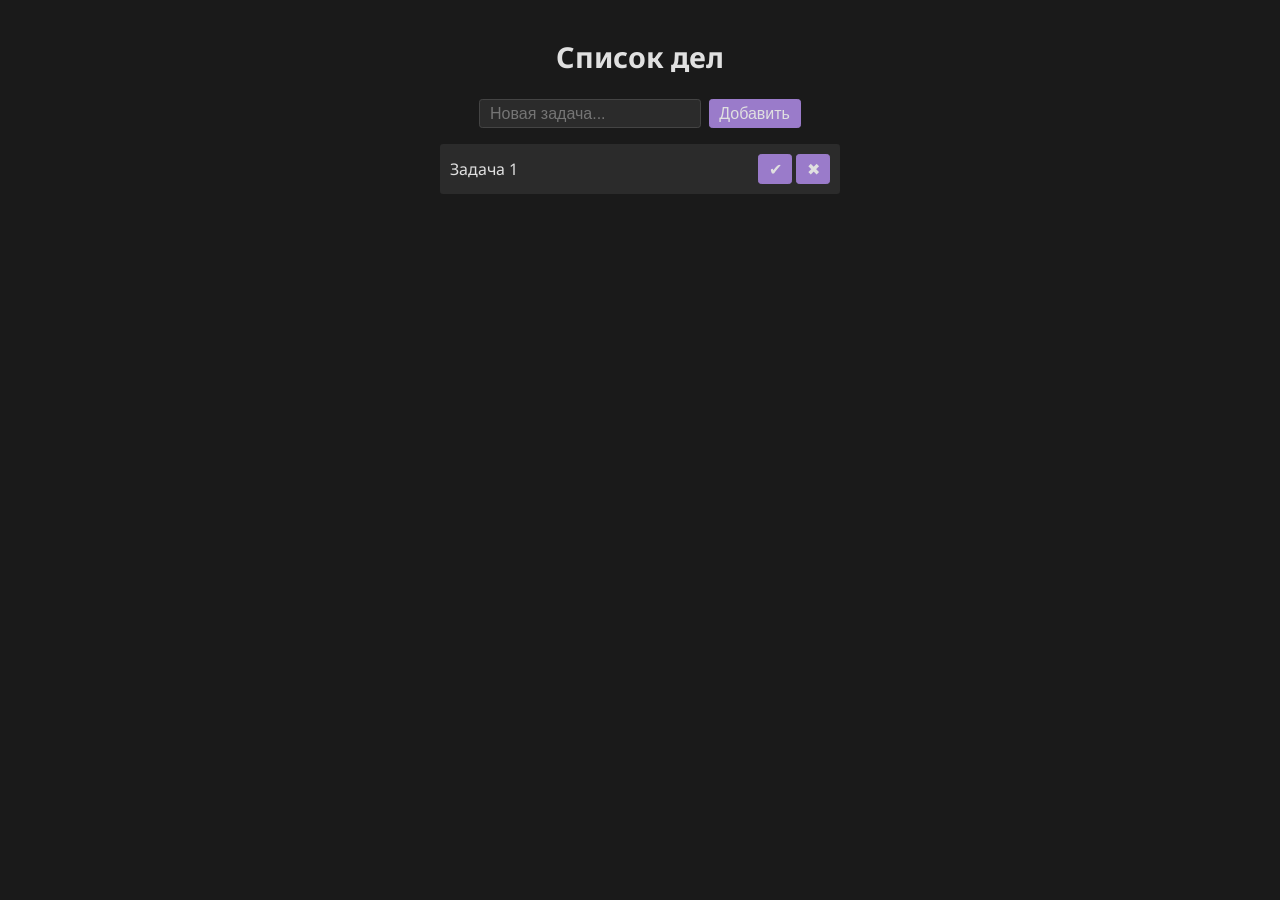
==== todoUp/index.html @ e34f95f7 "Add files via upload" ====
<!DOCTYPE html>
<html lang="ru">
  <head>
    <meta charset="UTF-8" />
    <meta name="viewport" content="width=device-width, initial-scale=1.0" />
    <title>Todo</title>
    <link rel="stylesheet" href="./css/main.css" />
    <script defer src="./js/main.js"></script>
  </head>
  <body>
    <div class="app">
      <h1 class="title">Список дел</h1>
      <form class="form">
        <input
          class="input"
          type="text"
          name="new-todo"
          placeholder="Новая задача..."
          autocomplete="off"
          required
        />
        <button class="button-create button">Добавить</button>
      </form>
      <ul class="todos">
        <li class="todo">
          <div class="todo-text">Задача 1</div>
          <div class="todo-actions">
            <button class="button-complete button">&#10004;</button>
            <button class="button-delete button">&#10006;</button>
          </div>
        </li>
      </ul>
    </div>
  </body>
</html>
---- todoUp/css/main.css ----
@import url('https://fonts.googleapis.com/css2?family=Noto+Sans:ital,wght@0,100..900;1,100..900&display=swap');

:root {
	--background-color: #1a1a1a;
	--card-background: #2b2b2b;
	--text-color: #e0e0e0;
	--accent-color: #9a7bca;
	--border-color: #444444;
	--border-radius: 0.2rem;
}

html {
	font-family: 'Noto Sans', sans-serif;
	color: var(--text-color);
	background-color: var(--background-color);
	line-height: 1.2;
}

*,
*::before,
*::after {
	box-sizing: border-box;
}

ul {
	list-style: none;
	margin: 0;
	padding: 0;
}

body {
	min-height: 90dvh;
	padding: 1rem;
	margin: 0;
	min-width: 360px;
}

.app {
	display: flex;
	flex-direction: column;
	align-items: center;
}

.title {
	font-size: 1.8rem;
	padding: 0.3rem 0;
}

.form {
	display: flex;
	max-width: 30rem;
	align-items: center;
	gap: 0.5rem;
	margin-bottom: 1rem;
}

.input {
	font-size: 1rem;
	padding: 0.3rem 0.6rem;
	color: var(--text-color);
	background-color: var(--card-background);
	border: 1px solid var(--border-color);
	border-radius: var(--border-radius);
	outline: none;
	height: 100%;
}

.input:focus {
	border-color: var(--accent-color);
}

.button {
	font-size: 1rem;
	color: var(--text-color);
	background-color: var(--accent-color);
	border: 1px solid var(--accent-color);
	border-radius: var(--border-radius);
	padding: 0.3rem 0.6rem;
	transition: opacity 0.2s;
	outline: none;
	cursor: pointer;
}

.button:not(:disabled):focus-visible {
	outline: 1px solid var(--accent-color);
	outline-offset: 2px;
}

.button:disabled {
	opacity: 0.8;
	cursor: not-allowed;
}

@media (any-hover: hover) {
	.button:not(:disabled):hover {
		opacity: 0.85;
	}
}

.todos {
	max-width: 25rem;
	width: 100%;
}

.todo {
	display: flex;
	align-items: center;
	justify-content: space-between;
	gap: 1rem;
	width: 100%;
	padding: 0.6rem;
	margin-bottom: 0.6rem;
	border-radius: var(--border-radius);
	background-color: var(--card-background);
}

.todo:last-child {
	margin-bottom: 0;
}

.todo.completed {
	opacity: 0.7;
}

.todo.completed .todo-text {
	text-decoration: line-through;
}

.todo-actions {
	display: flex;
	gap: 0.25rem;
	flex-shrink: 0;
}
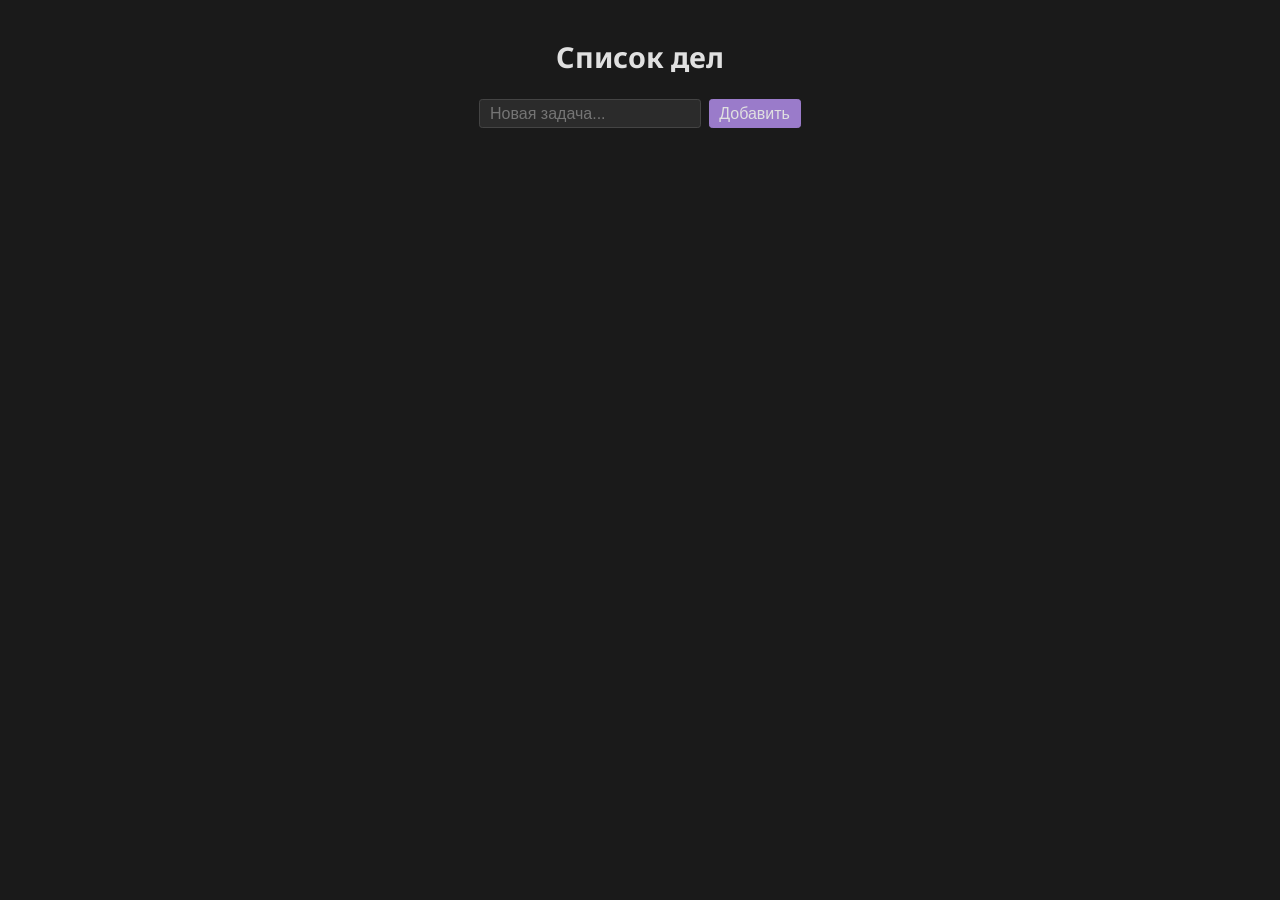
==== commit e6e06528: "Add files via upload" ====
--- a/todoUp/index.html
+++ b/todoUp/index.html
@@ -1,4 +1,4 @@
-<!DOCTYPE html>
+<!doctype html>
 <html lang="ru">
   <head>
     <meta charset="UTF-8" />
@@ -21,15 +21,7 @@
         />
         <button class="button-create button">Добавить</button>
       </form>
-      <ul class="todos">
-        <li class="todo">
-          <div class="todo-text">Задача 1</div>
-          <div class="todo-actions">
-            <button class="button-complete button">&#10004;</button>
-            <button class="button-delete button">&#10006;</button>
-          </div>
-        </li>
-      </ul>
+      <ul class="todos"></ul>
     </div>
   </body>
 </html>
